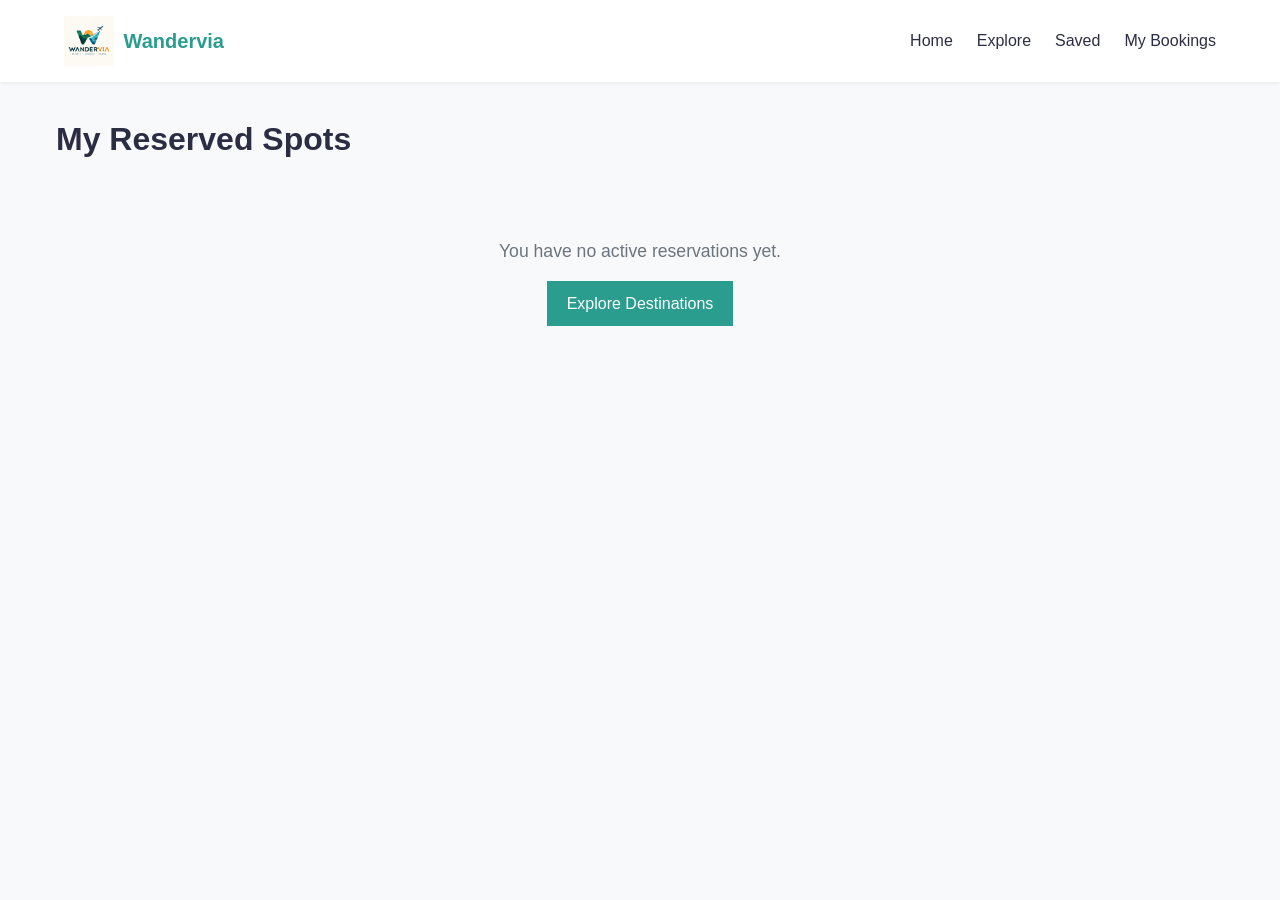
==== bookings.html @ fb82624c "added bookings.html destination.js created hambuger for mobile navigations" ====
<!DOCTYPE html>
<html lang="en">
<head>
  <meta charset="UTF-8">
  <meta name="viewport" content="width=device-width, initial-scale=1.0">
  <title>My Bookings - Wandervia</title>
  <link rel="stylesheet" href="style.css">
  <link rel="shortcut icon" href="/Images/icon.png" type="image/x-icon">
</head>
<body>
  <div id="toast-container"></div>

  <!-- Navigation -->
  <nav class="navbar">
  <a href="index.html" class="logo-link">
    <img src="Images/logo.png" alt="Wandervia Logo" class="logo-img">
    <span class="logo-text">Wandervia</span>
  </a>
  
  <!-- Mobile Hamburger Button -->
  <button class="hamburger-btn" id="hamburger-btn" aria-label="Toggle navigation menu">
    <span class="bar"></span>
    <span class="bar"></span>
    <span class="bar"></span>
  </button>

  <ul class="nav-links" id="nav-links">
    <li><a href="index.html">Home</a></li>
    <li><a href="search.html">Explore</a></li>
    <li><a href="saved.html">Saved</a></li>
    <li><a href="bookings.html" class="navactive">My Bookings</a></li>
  </ul>
</nav>

  <!-- Bookings Content -->
  <main style="max-width: 1200px; margin: 2rem auto; padding: 0 1rem;">
    <h1>My Reserved Spots</h1>
    <div id="bookings-results" class="grid-container" style="margin-top: 1.5rem;"></div>
  </main>

  <script src="destinations.js"></script>
  <script src="app.js"></script>
</body>
</html>
---- style.css ----
:root {
  --primary: #2a9d8f;
  --primary-dark: #218376;
  --secondary: #e76f51;
  --dark: #2b2d42;
  --light: #f8f9fa;
  --gray: #6c757d;
  --border: #e0e0e0;
  --radius: 8px;
  --shadow: 0 4px 12px rgba(0, 0, 0, 0.08);
}

* {
  box-sizing: border-box;
  margin: 0;
  padding: 0;
  font-family: 'Segoe UI', Tahoma, Geneva, Verdana, sans-serif;
}

body {
  background-color: var(--light);
  color: var(--dark);
  line-height: 1.6;
}

a {
  text-decoration: none;
  color: inherit;
}

/* Navbar */
.navbar {
  display: flex;
  justify-content: space-between;
  align-items: center;
  padding: 1rem 5%;
  background-color: #ffffff;
  box-shadow: 0 2px 4px rgba(0,0,0,0.05);
  position: sticky;
  top: 0;
  z-index: 1000;
}

.logo {
  font-size: 1.5rem;
  font-weight: bold;
  color: var(--primary);
}

.nav-links {
  display: flex;
  list-style: none;
  gap: 1.5rem;
}

.nav-links a:hover {
  color: var(--primary);
}

/* Hero Section */
.hero {
  background: linear-gradient(rgba(0,0,0,0.4), rgba(0,0,0,0.4)), 
              url('https://images.unsplash.com/photo-1488646953014-85cb44e25828?auto=format&fit=crop&w=1200&q=80') center/cover;
  height: 60vh;
  display: flex;
  flex-direction: column;
  justify-content: center;
  align-items: center;
  color: #ffffff;
  text-align: center;
  padding: 0 1rem;
}

.hero h1 {
  font-size: 2.5rem;
  margin-bottom: 1rem;
}

/* Search Box */
.search-box {
  background: #ffffff;
  padding: 1rem;
  border-radius: var(--radius);
  display: flex;
  gap: 0.5rem;
  flex-wrap: wrap;
  width: 100%;
  max-width: 700px;
  box-shadow: var(--shadow);
}

.search-box input, .search-box button {
  padding: 0.75rem 1rem;
  border: 1px solid var(--border);
  border-radius: calc(var(--radius) - 2px);
  font-size: 1rem;
}

.search-box input {
  flex: 1;
  min-width: 150px;
}

.btn-primary {
  background-color: var(--primary);
  color: #ffffff;
  border: none;
  cursor: pointer;
  transition: background 0.2s;
}

.btn-primary:hover {
  background-color: var(--primary-dark);
}

/* Main Layout & Grids */
.container {
  max-width: 1200px;
  margin: 2rem auto;
  padding: 0 1.5rem;
}

.section-title {
  margin-bottom: 1.5rem;
  font-size: 1.8rem;
}

.grid {
  display: grid;
  grid-template-columns: repeat(auto-fill, minmax(280px, 1fr));
  gap: 1.5rem;
}

/* Cards */
.card {
  background: #ffffff;
  border-radius: var(--radius);
  overflow: hidden;
  box-shadow: var(--shadow);
  transition: transform 0.2s;
  cursor: pointer;
}

.card:hover {
  transform: translateY(-4px);
}

.card img {
  width: 100%;
  height: 180px;
  object-fit: cover;
}

.card-content {
  padding: 1rem;
}

.card-title {
  font-size: 1.2rem;
  margin-bottom: 0.5rem;
}

.card-price {
  color: var(--secondary);
  font-weight: bold;
  margin-top: 0.5rem;
}

/* Search Page Layout */
.search-layout {
  display: grid;
  grid-template-columns: 250px 1fr;
  gap: 2rem;
}

.filters {
  background: #ffffff;
  padding: 1.5rem;
  border-radius: var(--radius);
  height: fit-content;
  box-shadow: var(--shadow);
}

.filter-group {
  margin-bottom: 1.5rem;
}

.filter-group label {
  display: block;
  font-weight: bold;
  margin-bottom: 0.5rem;
}

/* Details Page Layout */
.details-layout {
  display: grid;
  grid-template-columns: 2fr 1fr;
  gap: 2rem;
}

.gallery {
  display: grid;
  grid-template-columns: repeat(2, 1fr);
  gap: 0.5rem;
  border-radius: var(--radius);
  overflow: hidden;
  margin-bottom: 1.5rem;
}

.gallery img {
  width: 100%;
  height: 200px;
  object-fit: cover;
}

.booking-widget {
  background: #ffffff;
  padding: 1.5rem;
  border-radius: var(--radius);
  box-shadow: var(--shadow);
  height: fit-content;
}

/* Footer */
footer {
  text-align: center;
  padding: 2rem;
  background: #ffffff;
  margin-top: 3rem;
  border-top: 1px solid var(--border);
  color: var(--gray);
}

@media (max-width: 768px) {
  .search-layout, .details-layout {
    grid-template-columns: 1fr;
  }
}
/* Wishlist Heart Button */
.fav-btn {
  position: absolute;
  top: 10px;
  right: 10px;
  background: rgba(255, 255, 255, 0.85);
  border: none;
  border-radius: 50%;
  width: 36px;
  height: 36px;
  font-size: 1.2rem;
  color: #ccc;
  cursor: pointer;
  transition: all 0.2s ease;
  display: flex;
  align-items: center;
  justify-content: center;
}

.fav-btn:hover {
  transform: scale(1.1);
}

.fav-btn.active {
  color: var(--secondary);
  background: #ffffff;
}

/* Weather Card Component */
.weather-card {
  background: #eef9f8;
  border: 1px solid var(--primary);
  border-radius: var(--radius);
  padding: 1rem 1.5rem;
  margin-top: 1rem;
  width: fit-content;
}

.weather-temp {
  font-size: 2rem;
  font-weight: bold;
  color: var(--primary);
}
#map {
  width: 100%;
  height: 320px; /* REQUIRED for Leaflet to render */
  border-radius: var(--radius);
  margin-top: 1rem;
}
/* ==========================================================================
   Mobile Navbar & Hamburger Menu
   ========================================================================== */
.hamburger-btn {
  display: none;
  flex-direction: column;
  justify-content: space-between;
  width: 28px;
  height: 20px;
  background: transparent;
  border: none;
  cursor: pointer;
  padding: 0;
  z-index: 1001;
}

.hamburger-btn .bar {
  height: 3px;
  width: 100%;
  background-color: var(--text, #333);
  border-radius: 2px;
  transition: all 0.3s ease;
}

/* Animated 'X' icon when active */
.hamburger-btn.active .bar:nth-child(1) {
  transform: translateY(8.5px) rotate(45deg);
}
.hamburger-btn.active .bar:nth-child(2) {
  opacity: 0;
}
.hamburger-btn.active .bar:nth-child(3) {
  transform: translateY(-8.5px) rotate(-45deg);
}

/* Mobile Responsive Styles */
@media (max-width: 768px) {
    html, body {
    overflow-x: hidden;
    width: 100%;
  }
  .hamburger-btn {
    display: flex;
  }

  .nav-links {
    position: fixed;
    top: 60px;
    right: -100%;
    height: calc(100vh - 60px);
    width: 75%;              
    max-width: 260px;   
    background-color: #ffffff;
    flex-direction: column;
    align-items: flex-start;
    padding: 2rem;
    border-radius: 12px 0 0 12px;
    box-shadow: -4px 0 15px rgba(0, 0, 0, 0.1);
    transition: right 0.3s ease;
    z-index: 1000;
    /* overflow-y: auto; */
  }

  .nav-links.active {
    right: 0;
  }

  .nav-links li {
    margin-bottom: 1.5rem;
    width: 100%;
  }
  .nav-links li:last-child {
    margin-bottom: 0;
  }

  .nav-links a {
    font-size: 1.1rem;
    display: block;
    width: 100%;
  }
  .navactive{
    color: #218376;
  }
}
/* ==========================================
   Leaflet Map Stacking Fix for Mobile Nav
   ========================================== */

/* Force all Leaflet map elements and controls below mobile overlays */
#map,
.leaflet-container,
.leaflet-pane,
.leaflet-top,
.leaflet-bottom,
.leaflet-control-container,
.leaflet-control-attribution {
  z-index: 1;
}
/* ==========================================================================
   Toast Notification System
   ========================================================================== */
#toast-container {
  position: fixed;
  bottom: 20px;
  right: 20px;
  display: flex;
  flex-direction: column;
  gap: 10px;
  z-index: 9999;
}

.toast {
  background-color: #222222;
  color: #ffffff;
  padding: 12px 20px;
  border-radius: 8px;
  box-shadow: 0 4px 12px rgba(0, 0, 0, 0.15);
  font-size: 0.95rem;
  display: flex;
  align-items: center;
  gap: 10px;
  min-width: 250px;
  opacity: 0;
  transform: translateY(20px);
  animation: slideIn 0.3s forwards;
}

.toast.success {
  border-left: 4px solid #10b981;
}

.toast.info {
  border-left: 4px solid #3b82f6;
}

.toast.removing {
  animation: slideOut 0.3s forwards;
}

@keyframes slideIn {
  to {
    opacity: 1;
    transform: translateY(0);
  }
}

@keyframes slideOut {
  from {
    opacity: 1;
    transform: translateY(0);
  }
  to {
    opacity: 0;
    transform: translateY(20px);
  }
}
/* Logo Navigation Styles */
.logo-link {
  display: flex;
  align-items: center;
  gap: 0.6rem;
  text-decoration: none;
  color: var(--dark, #222);
  font-weight: 700;
  font-size: 1.25rem;
}

.logo-img {
  height: 50px;       
  width: auto;        
  object-fit: contain;
}

.logo-text {
  font-size: 1.25rem;
  font-weight: 700;
  color: var(--primary, #0288d1);
}
/* ==========================================
   Footer Styles
   ========================================== */
.site-footer {
  background-color: #1a1a1a;
  color: #ffffff;
  padding: 3rem 1rem 1rem;
  margin-top: 4rem;
}

.footer-container {
  max-width: 1200px;
  margin: 0 auto;
  display: grid;
  grid-template-columns: repeat(auto-fit, minmax(240px, 1fr));
  gap: 2rem;
}

.footer-col h4 {
  margin-bottom: 1rem;
  font-size: 1.1rem;
  color: #ffffff;
}

.footer-col ul {
  list-style: none;
  padding: 0;
  margin: 0;
}

.footer-col ul li {
  margin-bottom: 0.5rem;
}

.footer-col ul li a {
  color: #aaa;
  text-decoration: none;
  transition: color 0.2s ease;
}

.footer-col ul li a:hover {
  color: #ffffff;
}

/* Contact Items */
.contact-item {
  font-size: 0.9rem;
  color: #aaa;
  margin-bottom: 0.5rem;
}

.contact-item a {
  color: #ffffff;
  text-decoration: none;
  margin-left: 0.25rem;
}

/* Social Icons */
.social-links {
  display: flex;
  gap: 1rem;
  margin-top: 1rem;
  align-items: center;
  justify-content: center;
}

.social-icon {
  display: inline-flex;
  align-items: center;
  justify-content: center;
  width: 38px;
  height: 38px;
  background-color: #2a2a2a;
  color: #ffffff;
  border-radius: 50%;
  text-decoration: none;
  transition: background-color 0.2s ease, transform 0.2s ease;
}

.social-icon:hover {
  background-color: var(--primary, #0288d1);
  transform: translateY(-3px);
}

/* Footer Bottom Bar */
.footer-bottom {
  max-width: 1200px;
  margin: 2rem auto 0;
  padding-top: 1.5rem;
  border-top: 1px solid #333;
  text-align: center;
  color: #777;
  font-size: 0.85rem;
}
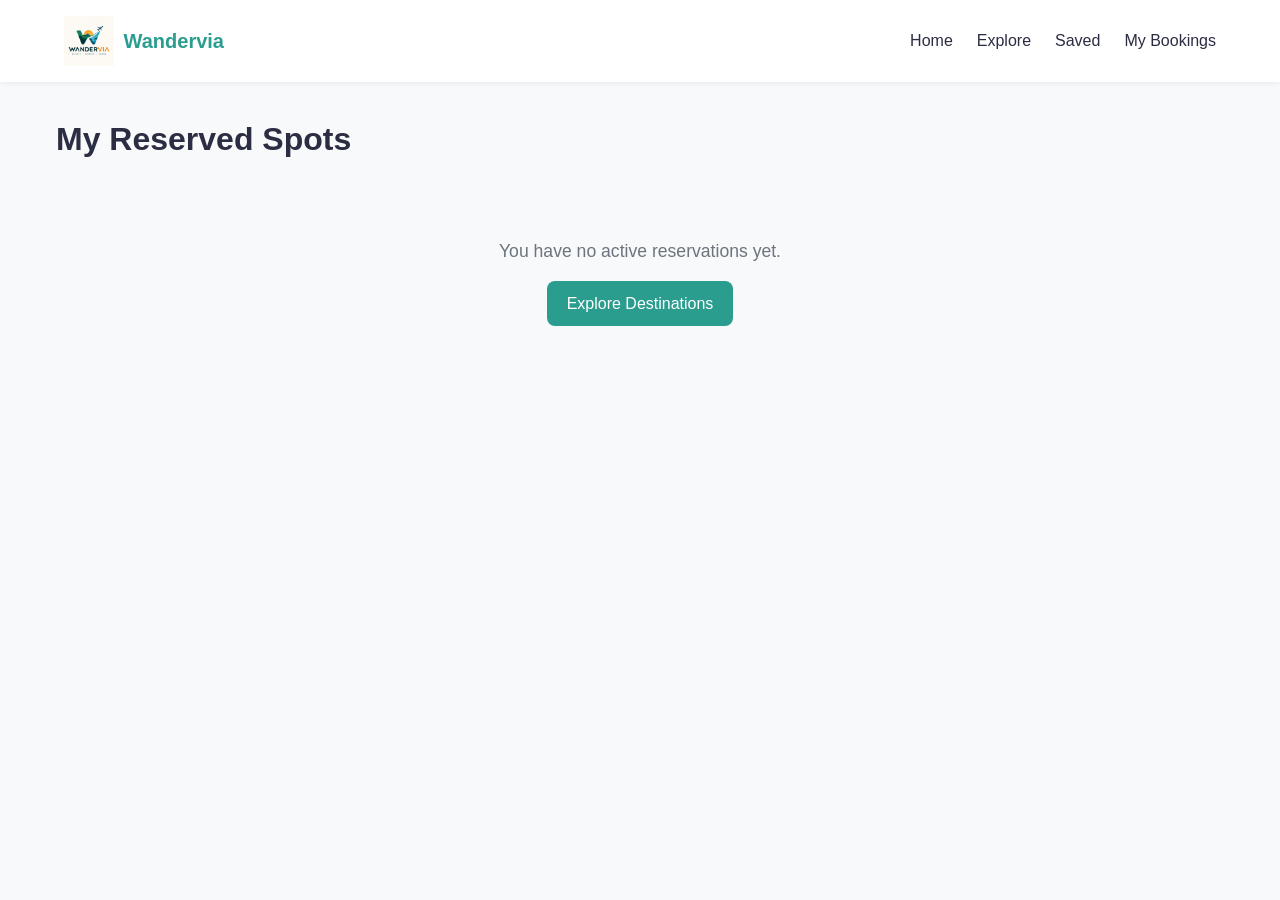
==== commit 22cf343e: "Updated bookings.html" ====
--- a/bookings.html
+++ b/bookings.html
@@ -35,7 +35,7 @@
   <!-- Bookings Content -->
   <main style="max-width: 1200px; margin: 2rem auto; padding: 0 1rem;">
     <h1>My Reserved Spots</h1>
-    <div id="bookings-results" class="grid-container" style="margin-top: 1.5rem;"></div>
+    <div id="bookings-results" class="grid" style="margin-top: 1.5rem;"></div>
   </main>
 
   <script src="destinations.js"></script>
--- a/style.css
+++ b/style.css
@@ -556,4 +556,19 @@
   text-align: center;
   color: #777;
   font-size: 0.85rem;
-}+}
+
+.status-badge {
+  position: absolute;
+  top: 12px;
+  right: 12px;
+  background-color: #2e7d32;
+  color: #ffffff;
+  padding: 4px 10px;
+  border-radius: 20px;
+  font-size: 0.75rem;
+  font-weight: bold;
+  z-index: 2;
+  box-shadow: 0 2px 4px rgba(0,0,0,0.15);
+}
+
